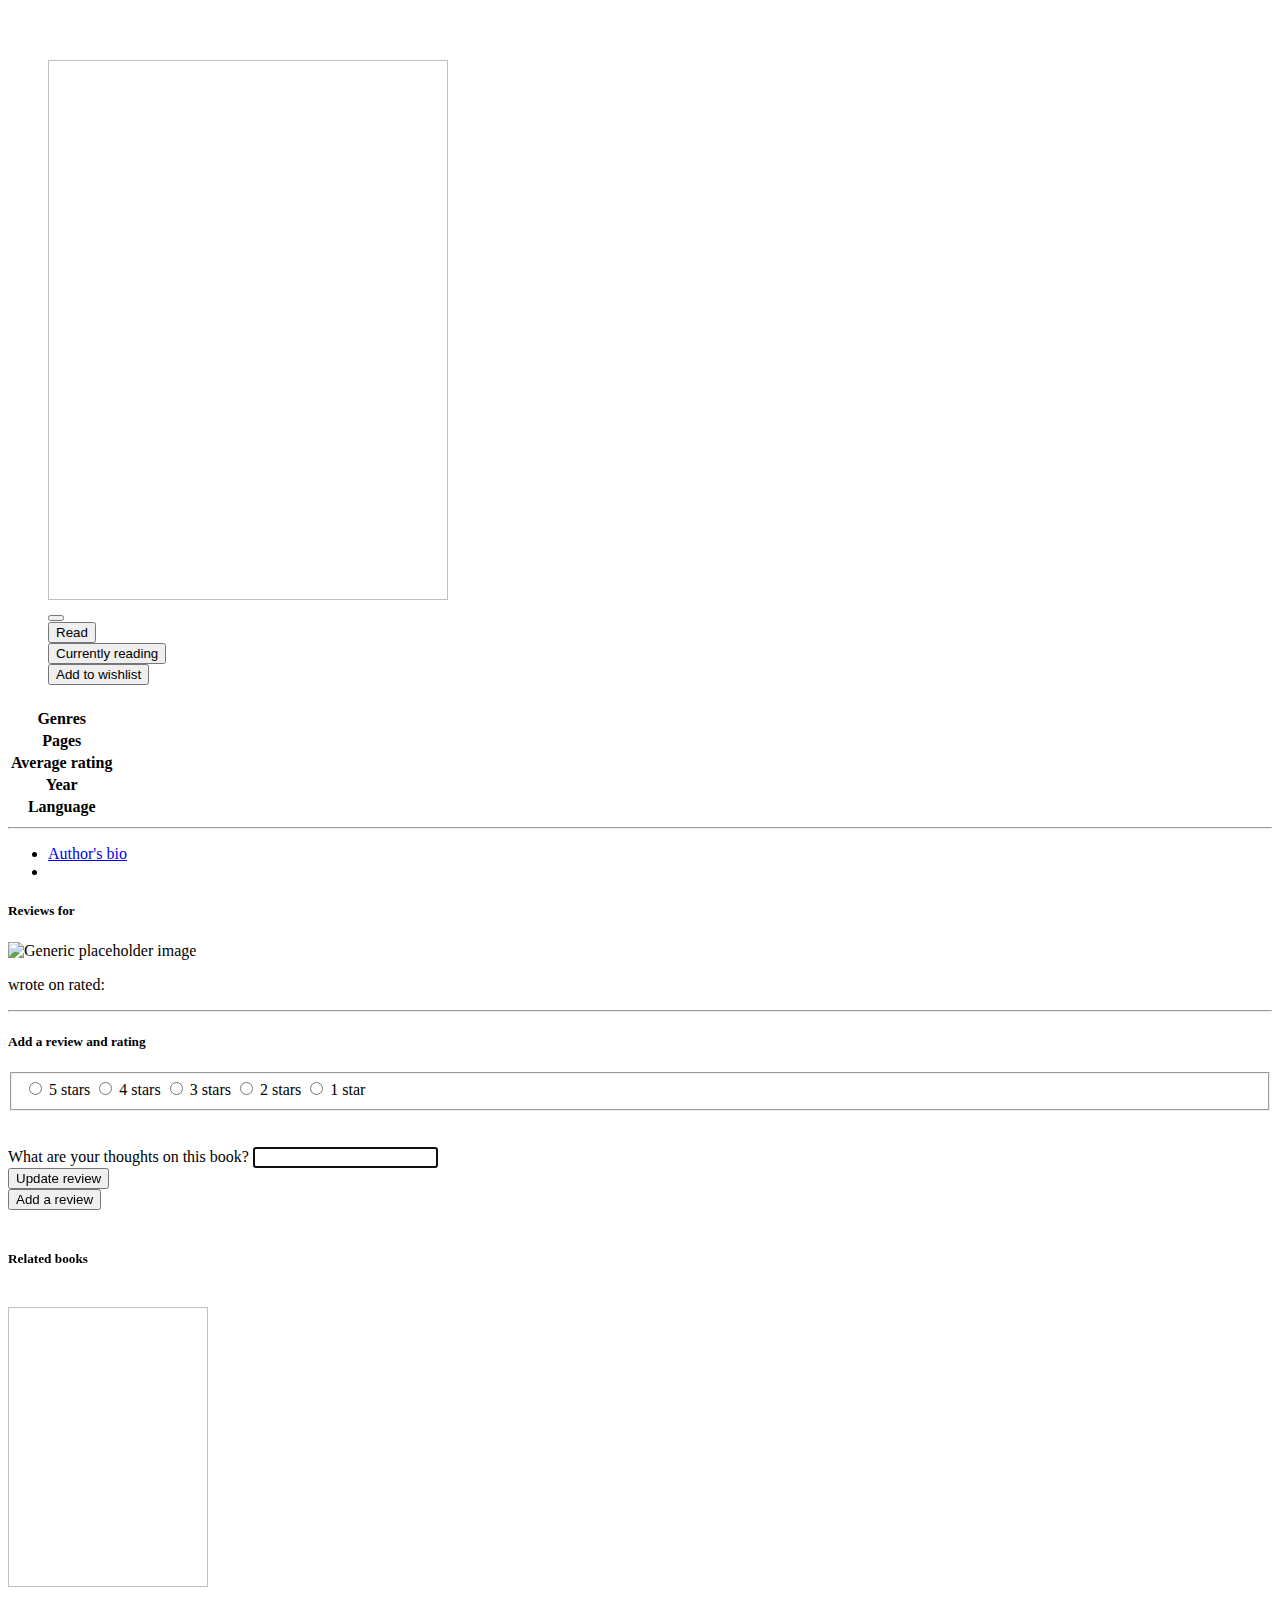
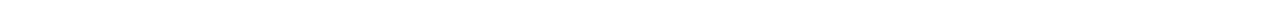
==== src/main/resources/templates/bookdetails.html @ c71754ab "search error fix my books set progress button" ====
<!DOCTYPE html>
<html xmlns:th="http://www.thymeleaf.org"
      xmlns="http://www.w3.org/1999/html">
<head>
    <meta charset="ISO-8859-1">
    <title th:text="${book.bookTitle}"></title>

    <link href='https://fonts.googleapis.com/css?family=Roboto:400,100,300,700' rel='stylesheet' type='text/css'>
    <link rel="stylesheet" type="text/css"
          href="https://stackpath.bootstrapcdn.com/font-awesome/4.7.0/css/font-awesome.min.css">
    <link rel="stylesheet" type="text/css" th:href="@{/css/style.css}">


</head>
<body>
<div th:insert="header :: header"></div>

<br>
<br>

<section class="mb-5">

    <div class="row">
        <div class="col-md-6 mb-4 mb-md-0">

            <div class="mdb-lightbox">

                <div class="row product-gallery mx-1">

                    <div class="col-12 mb-0">
                        <figure class="view overlay rounded z-depth-1 main-img">
                            <div class="text-center">
                                <img th:src="${book.imageUrl}" width="400px" height="540px"
                                     class="img-fluid z-depth-1">
                            </div>

                            <div class="dropdown-btn">
                                <button class="btn btn-outline-dark dropdown-toggle" type="button"
                                        id="dropdownMenuButton" data-toggle="dropdown" aria-haspopup="true"
                                        aria-expanded="false" th:text="${progress}">
                                </button>
                                <div class="dropdown-menu" aria-labelledby="dropdownMenuButton">


                                    <form th:action="@{/book-progress/add-to-read}" th:object="${book}"
                                          method="POST">
                                        <input type="hidden" th:value="${book.id}" name="id"/>
                                        <button type="submit" class="dropdown-item">Read</button>
                                    </form>

                                    <form th:action="@{/book-progress/add-to-currently-reading}" th:object="${book}"
                                          method="POST">
                                        <input type="hidden" th:value="${book.id}" name="id"/>
                                        <button type="submit" class="dropdown-item">Currently reading</button>
                                    </form>

                                    <form th:action="@{/book-progress/add-to-wishlist}" th:object="${book}"
                                          method="POST">
                                        <input type="hidden" th:value="${book.id}" name="id"/>
                                        <button type="submit" class="dropdown-item">Add to wishlist</button>
                                    </form>

                                </div>
                            </div>
                        </figure>
                    </div>
                </div>
            </div>
        </div>

        <div class="col-md-6">
            <h5 th:text="${book.bookTitle}"></h5>
            <span class="small text-muted text-uppercase mb-2" th:each="a, iterStat : ${book.authorInBooks}"
                  th:text="!${iterStat.last} ? ${a} + ', ': ${a}"></span>

            <p class="pt-1" th:text="${book.description}"></p>
            <div class="table-responsive">
                <table class="table table-sm table-borderless mb-0">
                    <tbody>
                    <tr>
                        <th class="pl-0 w-25" scope="row"><strong>Genres</strong></th>
                        <td><span th:each="a, iterStat : ${genres}" th:text="!${iterStat.last} ? ${a} + ', ': ${a}"/>
                        </td>
                    </tr>
                    <tr>
                        <th class="pl-0 w-25" scope="row"><strong>Pages</strong></th>
                        <td th:text="${book.pages}"/>
                    </tr>
                    <tr>
                        <th class="pl-0 w-25" scope="row"><strong>Average rating</strong></th>
                        <td th:text="@{${averageRating} + ' / 5'}"/>
                        </td>
                    </tr>
                    <tr>
                        <th class="pl-0 w-25" scope="row"><strong>Year</strong></th>
                        <td th:text="${book.year}"/>
                    </tr>
                    <tr>
                        <th class="pl-0 w-25" scope="row"><strong>Language</strong></th>
                        <td th:text="${book.language}"/>
                    </tr>
                    </tbody>
                </table>
            </div>
            <hr>
            <div class="table-responsive mb-2">
            </div>
        </div>
    </div>
</section>


<div class="classic-tabs border rounded px-4 pt-1">

    <ul class="nav nav-theme tabs-primary nav-justified" id="advancedTab" role="tablist">
        <li class="nav-item">
            <a class="nav-link active show" id="description-tab" data-toggle="tab" href="#description" role="tab"
               aria-controls="description" aria-selected="true">Author's bio</a>
        </li>

        <li class="nav-item">
            <a class="nav-link" id="reviews-tab" data-toggle="tab" href="#reviews" role="tab" aria-controls="reviews"
               aria-selected="false" th:text="@{'Reviews (' + ${numberOfRatings} + ')'}"></a>
        </li>
    </ul>
    <div class="tab-content" id="advancedTabContent">
        <div class="tab-pane fade show active" id="description" role="tabpanel" aria-labelledby="description-tab">
            <div th:each="author : ${book.authorInBooks}">
                <p th:text="${author.name}" class="small text-muted text-uppercase mb-2"></p>
                <p th:text="${author.description}" class="pt-1"></p>
            </div>
        </div>

        <div class="tab-pane fade" id="reviews" role="tabpanel" aria-labelledby="reviews-tab">
            <h5><span>Reviews for <span th:text="${book.bookTitle}"/></span></h5>
            <div class="media mt-3 mb-4" th:each="feedback:${feedbacks}">
                <img class="d-flex mr-3 z-depth-1"
                     src="https://external-content.duckduckgo.com/iu/?u=http%3A%2F%2Ficons.iconarchive.com%2Ficons%2Fhamzasaleem%2Fstock-style-3%2F512%2FiBooks-S3-icon.png&f=1&nofb=1"
                     width="62" alt="Generic placeholder image">
                <div class="media-body">
                    <div class="d-sm-flex justify-content-between">
                        <p class="mt-1 mb-2">
                            <strong th:text="@{${feedback.user.name} + ' ' + ${feedback.user.lastName}}"></strong>
                            <span> wrote on </span><span th:text="${feedback.date}"></span>
                            <span> rated: </span><span th:text="@{${feedback.rating} + ' / 5'}"></span>
                        </p>
                    </div>
                    <p class="mb-0" th:text="${feedback.comment}"></p>
                </div>
            </div>
            <hr>
            <h5 class="mt-4">Add a review and rating</h5>
            <div>
                <!-- Your review -->

                <form th:action="@{/bookdetails}" th:object="${newrating}" method="POST">
                    <div class="form-group">
                        <fieldset class="rating">
                            <input type="radio" id="star5" name="rating" value="5.0" th:field="*{rating}"/>
                            <label for="star5">5 stars</label>
                            <input type="radio" id="star4" name="rating" value="4.0" th:field="*{rating}"/>
                            <label for="star4">4 stars</label>
                            <input type="radio" id="star3" name="rating" value="3.0" th:field="*{rating}"/>
                            <label for="star3">3 stars</label>
                            <input type="radio" id="star2" name="rating" value="2.0" th:field="*{rating}"/>
                            <label for="star2">2 stars</label>
                            <input type="radio" id="star1" name="rating" value="1.0" th:field="*{rating}"/>
                            <label for="star1">1 star</label>
                        </fieldset>
                        <br><br>

                        <label class="control-label" for="comment"> What are your thoughts on this book? </label>
                        <input id="comment" class="form-control"
                               th:placeholder="${existingComment} ?:''"
                               th:field="*{comment}" required autofocus="autofocus"/>
                    </div>

                    <div class="form-group" th:if="${commentExists}">
                        <button type="submit" class="btn btn-primary">Update review</button>
                    </div>
                    <div class="form-group" th:unless="${commentExists}">
                        <button type="submit" class="btn btn-primary">Add a review</button>
                    </div>
                </form>
            </div>
        </div>
    </div>
</div>

<br>
<h5>Related books</h5>
<br>
<section class="text-center">
    <div class="row">
        <div class="col-md-6 col-lg-3 mb-5" th:each="related:${relatedBooks}">
            <div class="">
                <div class="mask">
                    <a th:href="@{'/bookdetails/' + ${related.id}}">
                        <img th:src="${related.imageUrl}" width="200px" height="280px">
                    </a>
                </div>
                <div class="pt-4">
                    <p th:text="${related.bookTitle}" class="pt-1"></p>
                </div>
            </div>
        </div>
    </div>
</section>
</body>
</html>
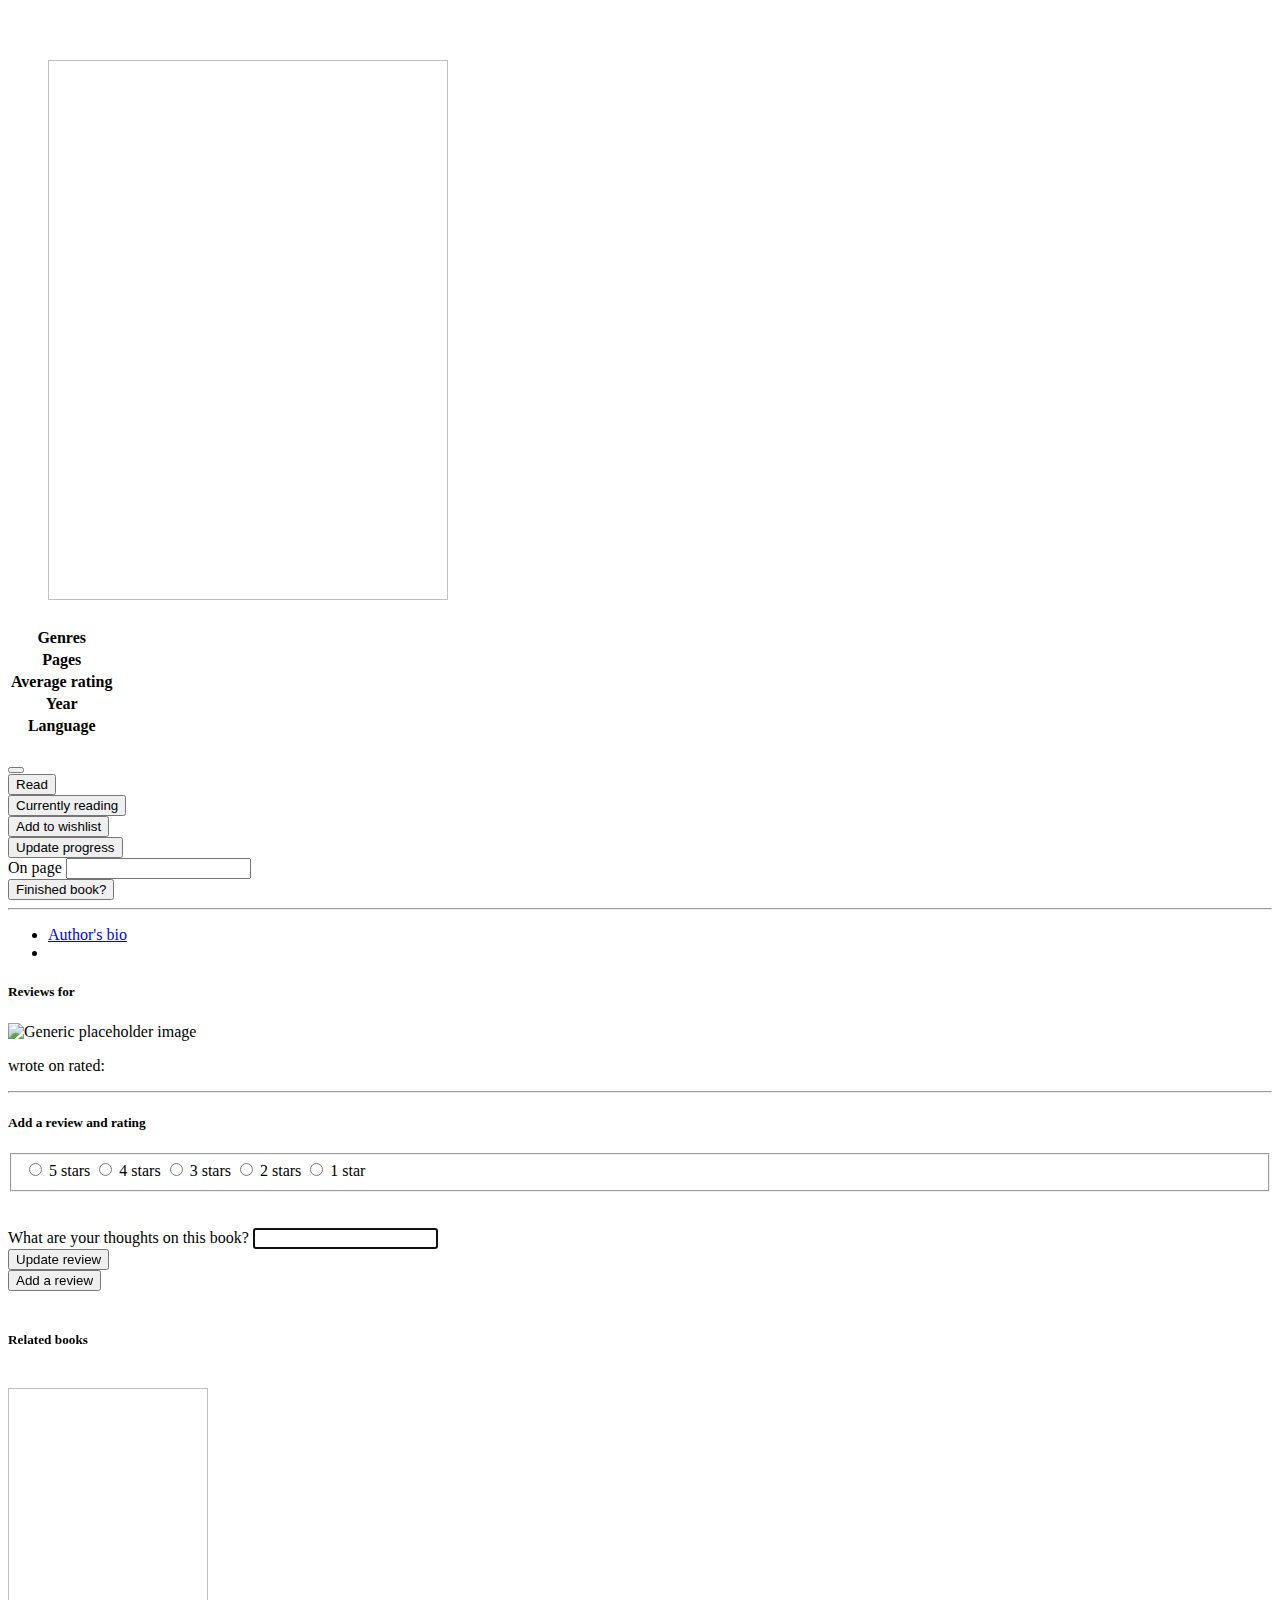
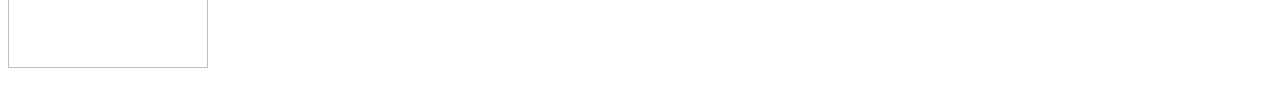
==== commit 3e14c479: "css modifications update progress button set progress button fix" ====
--- a/src/main/resources/templates/bookdetails.html
+++ b/src/main/resources/templates/bookdetails.html
@@ -33,35 +33,6 @@
                                 <img th:src="${book.imageUrl}" width="400px" height="540px"
                                      class="img-fluid z-depth-1">
                             </div>
-
-                            <div class="dropdown-btn">
-                                <button class="btn btn-outline-dark dropdown-toggle" type="button"
-                                        id="dropdownMenuButton" data-toggle="dropdown" aria-haspopup="true"
-                                        aria-expanded="false" th:text="${progress}">
-                                </button>
-                                <div class="dropdown-menu" aria-labelledby="dropdownMenuButton">
-
-
-                                    <form th:action="@{/book-progress/add-to-read}" th:object="${book}"
-                                          method="POST">
-                                        <input type="hidden" th:value="${book.id}" name="id"/>
-                                        <button type="submit" class="dropdown-item">Read</button>
-                                    </form>
-
-                                    <form th:action="@{/book-progress/add-to-currently-reading}" th:object="${book}"
-                                          method="POST">
-                                        <input type="hidden" th:value="${book.id}" name="id"/>
-                                        <button type="submit" class="dropdown-item">Currently reading</button>
-                                    </form>
-
-                                    <form th:action="@{/book-progress/add-to-wishlist}" th:object="${book}"
-                                          method="POST">
-                                        <input type="hidden" th:value="${book.id}" name="id"/>
-                                        <button type="submit" class="dropdown-item">Add to wishlist</button>
-                                    </form>
-
-                                </div>
-                            </div>
                         </figure>
                     </div>
                 </div>
@@ -101,6 +72,62 @@
                     </tr>
                     </tbody>
                 </table>
+            </div>
+
+            <br>
+
+            <div class="dropdown-btn">
+                <button class="btn btn-outline-dark dropdown-toggle" type="button"
+                        id="dropdownMenuButton" data-toggle="dropdown" aria-haspopup="true"
+                        aria-expanded="false" th:text="${progress}">
+                </button>
+                <div class="dropdown-menu" aria-labelledby="dropdownMenuButton">
+
+
+                    <form th:action="@{/book-progress/add-to-read}" th:object="${book}"
+                          method="POST">
+                        <input type="hidden" th:value="${book.id}" name="id"/>
+                        <button type="submit" class="dropdown-item">Read</button>
+                    </form>
+
+                    <form th:action="@{/book-progress/add-to-currently-reading}" th:object="${book}"
+                          method="POST">
+                        <input type="hidden" th:value="${book.id}" name="id"/>
+                        <button type="submit" class="dropdown-item">Currently reading</button>
+                    </form>
+
+                    <form th:action="@{/book-progress/add-to-wishlist}" th:object="${book}"
+                          method="POST">
+                        <input type="hidden" th:value="${book.id}" name="id"/>
+                        <button type="submit" class="dropdown-item">Add to wishlist</button>
+                    </form>
+
+                </div>
+            </div>
+
+
+            <div  class="dropdown-btn">
+                <button class="btn btn-outline-dark dropdown-toggle" type="button"
+                        id="dropdownMenuButton2" data-toggle="dropdown" aria-haspopup="true" aria-expanded="false">Update progress</button>
+                <div class="dropdown-menu" aria-labelledby="dropdownMenuButton2">
+
+                    <form class="mx-4">
+
+                        <!--  input -->
+                        <div class="form-inline mb-1">
+                            <label class="form-label mr-1" for="form1Example1">On page</label>
+                            <input id="form1Example1" class="form-control-sm w-25" maxlength="4" type="number" />
+                            <label class="form-label ml-1" for="form1Example1" th:text="@{' out of ' + ${book.pages}}"></label>
+                        </div>
+                    </form>
+
+                    <div class="dropdown-divider"></div>
+                    <form th:action="@{/book-progress/add-to-read}" th:object="${book}"
+                          method="POST">
+                        <input type="hidden" th:value="${book.id}" name="id"/>
+                        <button type="submit" class="dropdown-item">Finished book?</button>
+                    </form>
+                </div>
             </div>
             <hr>
             <div class="table-responsive mb-2">
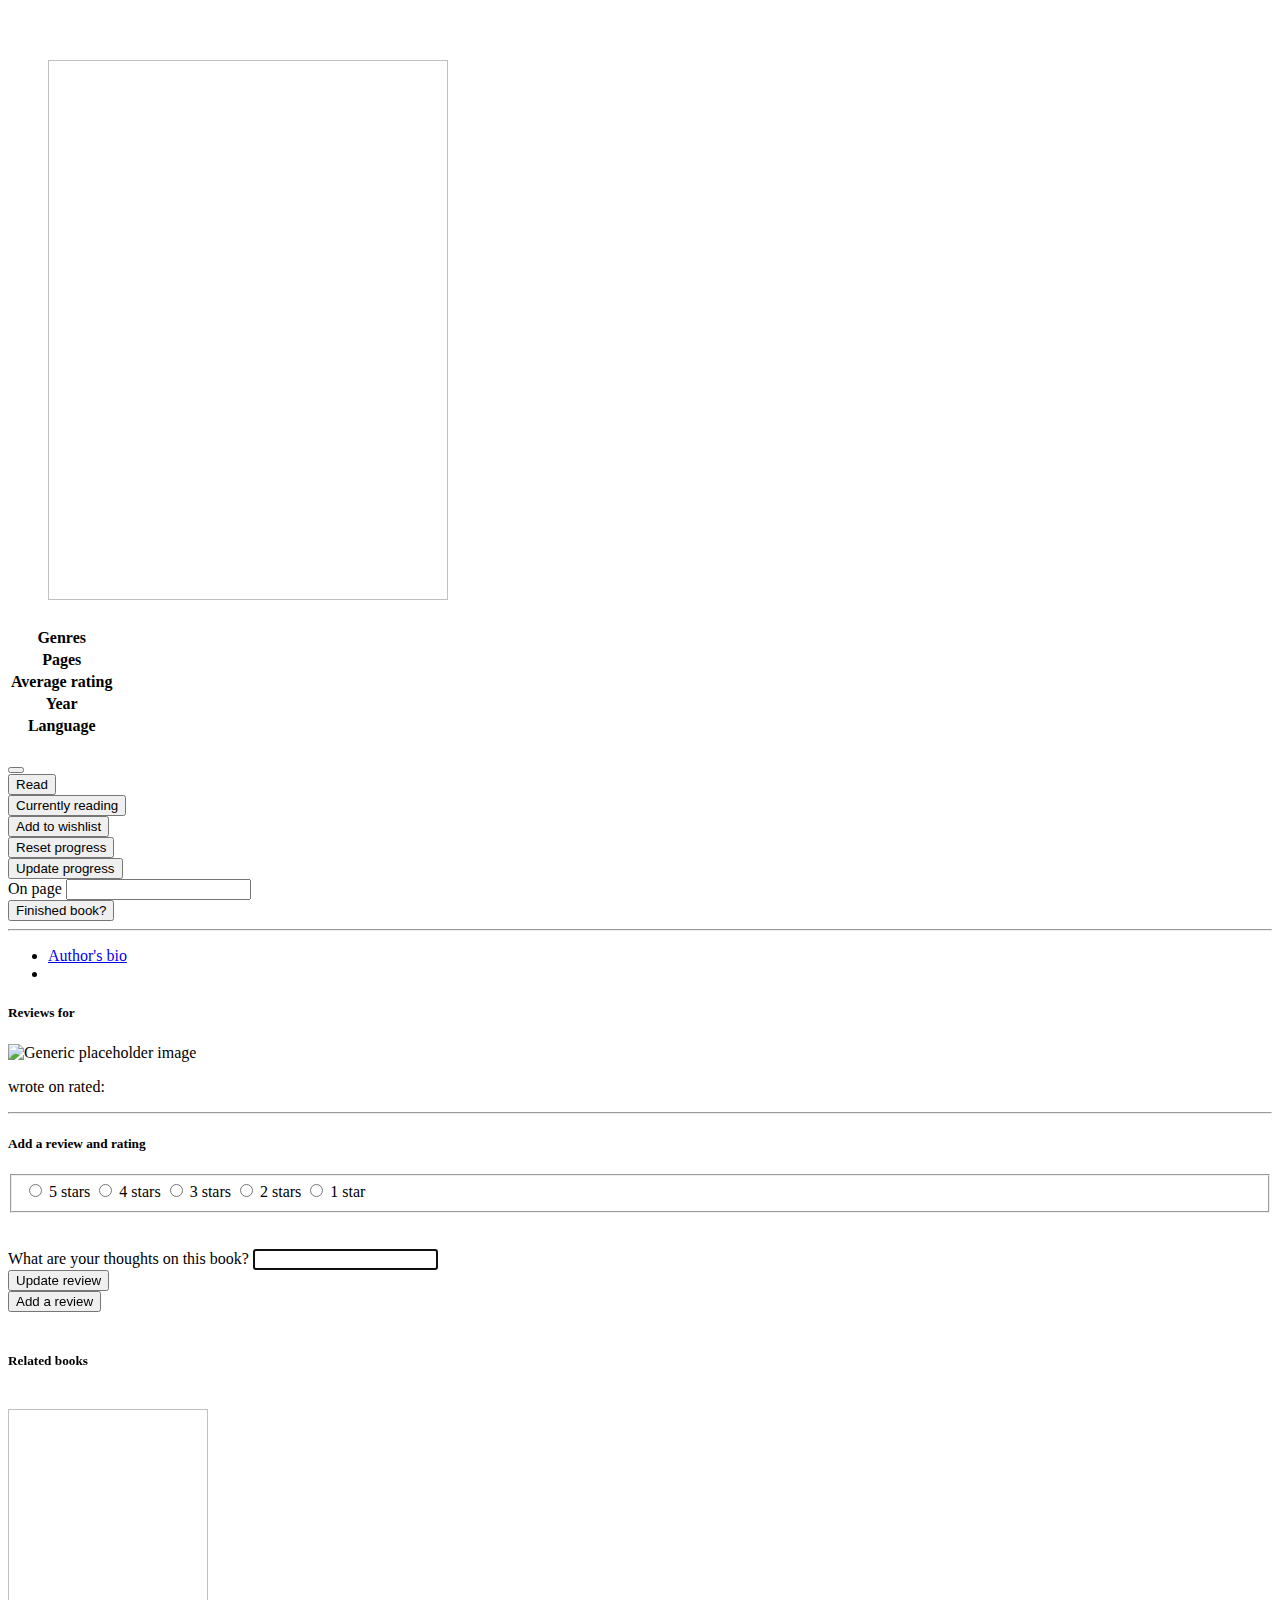
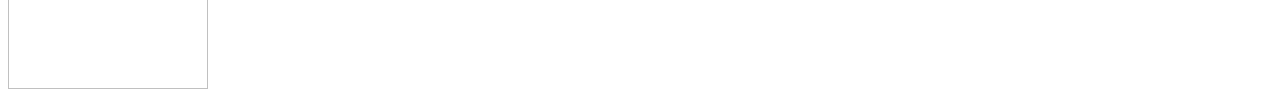
==== commit d4c9df67: "Home page styling My activity summary implementation" ====
--- a/src/main/resources/templates/bookdetails.html
+++ b/src/main/resources/templates/bookdetails.html
@@ -39,6 +39,7 @@
             </div>
         </div>
 
+        <!-- Book details -->
         <div class="col-md-6">
             <h5 th:text="${book.bookTitle}"></h5>
             <span class="small text-muted text-uppercase mb-2" th:each="a, iterStat : ${book.authorInBooks}"
@@ -76,6 +77,7 @@
 
             <br>
 
+            <!-- Set progress dropdown button -->
             <div class="dropdown-btn">
                 <button class="btn btn-outline-dark dropdown-toggle" type="button"
                         id="dropdownMenuButton" data-toggle="dropdown" aria-haspopup="true"
@@ -87,6 +89,7 @@
                     <form th:action="@{/book-progress/add-to-read}" th:object="${book}"
                           method="POST">
                         <input type="hidden" th:value="${book.id}" name="id"/>
+                        <input type="hidden" th:value="${book.pages}" name="pages"/>
                         <button type="submit" class="dropdown-item">Read</button>
                     </form>
 
@@ -102,22 +105,29 @@
                         <button type="submit" class="dropdown-item">Add to wishlist</button>
                     </form>
 
-                </div>
-            </div>
-
-
-            <div  class="dropdown-btn">
+                    <form th:action="@{/book-progress/reset-progress}" th:object="${book}" th:if="${bookStateExists}"
+                          method="POST">
+                        <input type="hidden" th:value="${book.id}" name="id"/>
+                        <button type="submit" class="dropdown-item">Reset progress</button>
+                    </form>
+
+                </div>
+            </div>
+
+            <!-- Update dropdown button and form for pages-->
+            <div class="dropdown-btn" th:if="${isCurrentlyReading}">
                 <button class="btn btn-outline-dark dropdown-toggle" type="button"
                         id="dropdownMenuButton2" data-toggle="dropdown" aria-haspopup="true" aria-expanded="false">Update progress</button>
                 <div class="dropdown-menu" aria-labelledby="dropdownMenuButton2">
 
-                    <form class="mx-4">
-
-                        <!--  input -->
+                    <form class="mx-4" th:action="@{/bookdetails/update-pages}" th:object="${bookProgress}"
+                          method="POST">
+
                         <div class="form-inline mb-1">
                             <label class="form-label mr-1" for="form1Example1">On page</label>
-                            <input id="form1Example1" class="form-control-sm w-25" maxlength="4" type="number" />
+                            <input id="form1Example1" class="form-control-sm w-25" th:field="*{progressPage}" maxlength="4" type="number" th:placeholder="${progressPage}"/>
                             <label class="form-label ml-1" for="form1Example1" th:text="@{' out of ' + ${book.pages}}"></label>
+                            <input type="submit" style="display: none" />
                         </div>
                     </form>
 
@@ -125,11 +135,25 @@
                     <form th:action="@{/book-progress/add-to-read}" th:object="${book}"
                           method="POST">
                         <input type="hidden" th:value="${book.id}" name="id"/>
+                        <input type="hidden" th:value="${book.pages}" name="pages"/>
                         <button type="submit" class="dropdown-item">Finished book?</button>
                     </form>
                 </div>
             </div>
+            <div class="dropdown-btn" th:unless="${isCurrentlyReading}">
+                <input type="hidden">
+            </div>
+
             <hr>
+
+            <div class="progress" th:if="${isCurrentlyReadingOrRead}">
+                <div class="progress-bar bg-warning"
+                     th:style="'width:' + @{${percentageRead}} + '%;'"
+                    th:text="${percentageRead} + '% done'">
+                </div>
+            </div>
+
+
             <div class="table-responsive mb-2">
             </div>
         </div>
@@ -233,5 +257,6 @@
         </div>
     </div>
 </section>
+
 </body>
 </html>
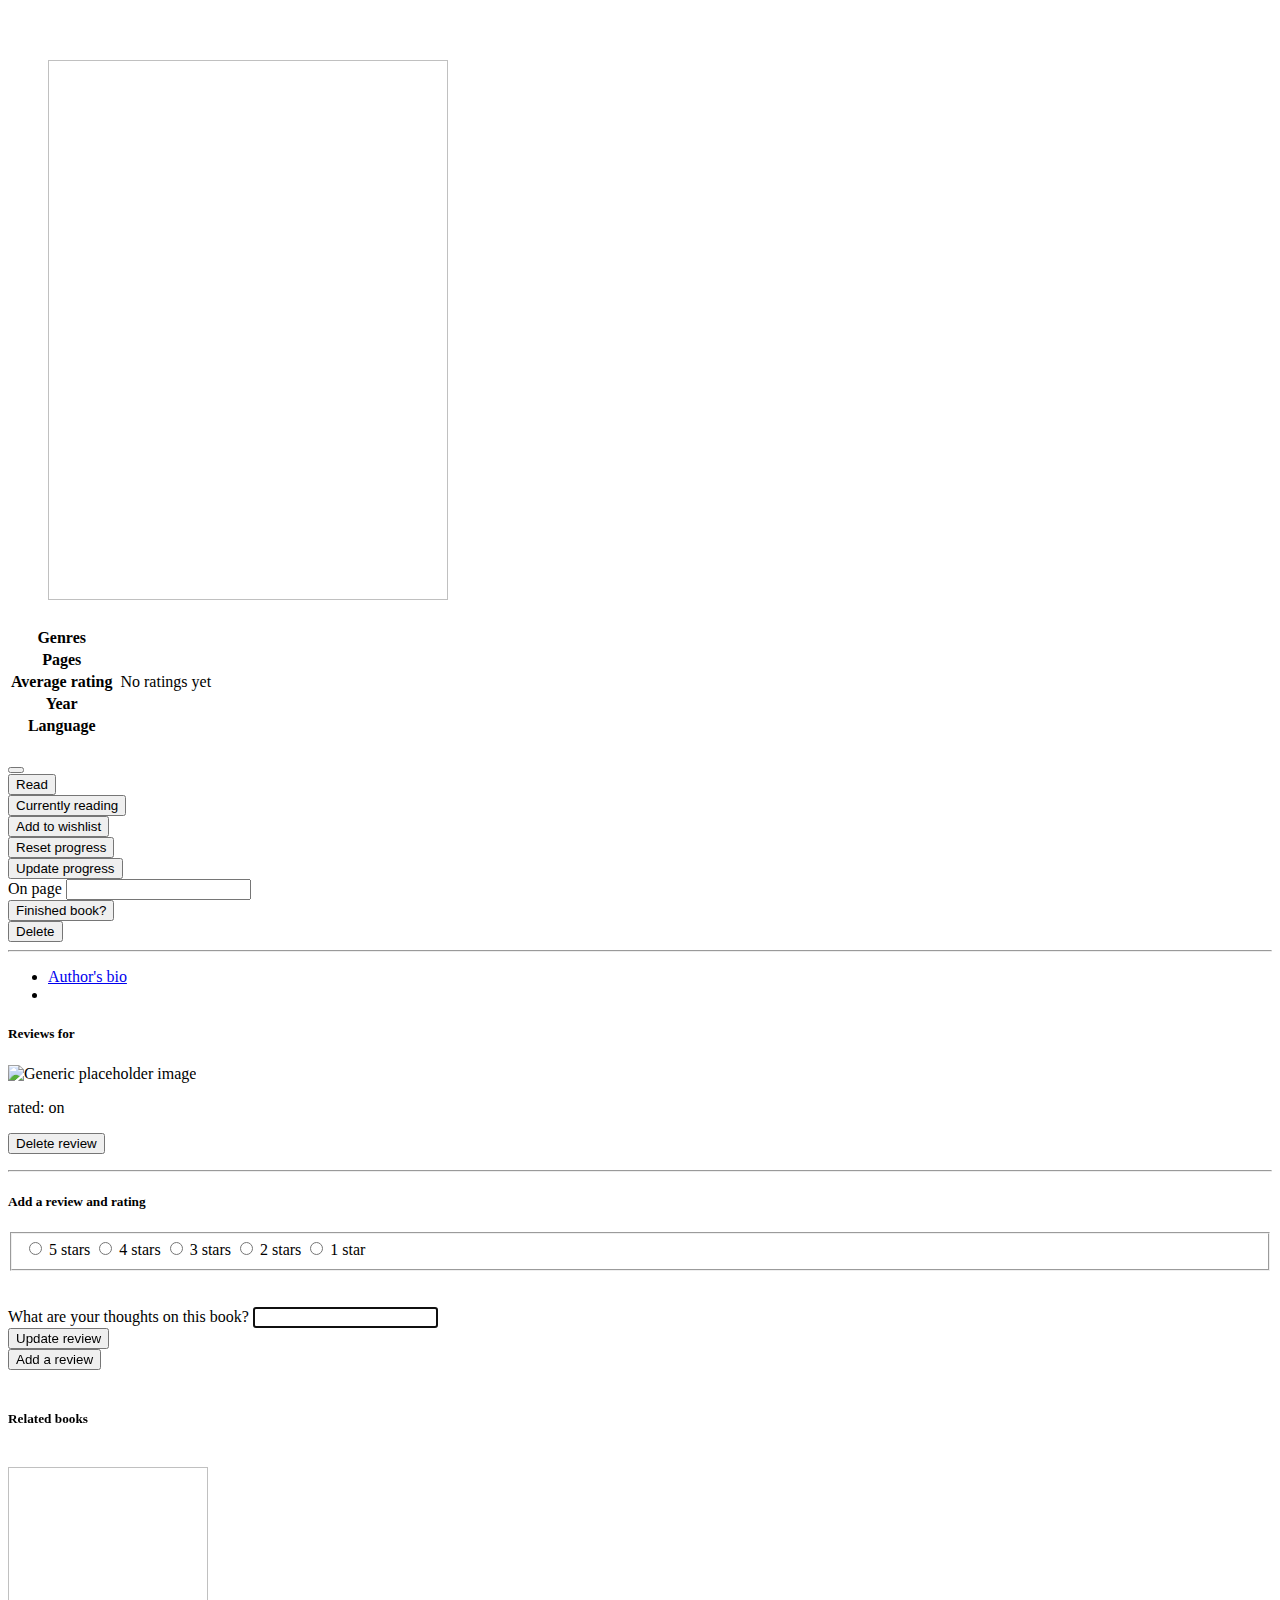
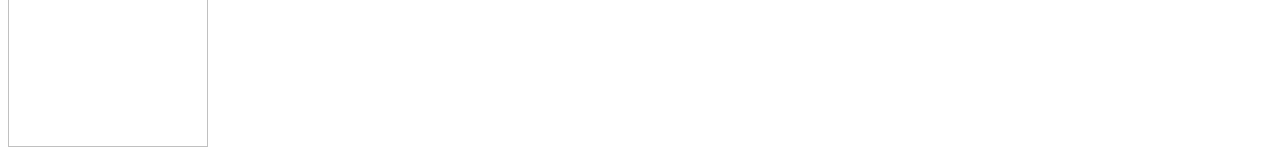
==== commit 9bd72ff8: "- delete review - delete book - put fragments in separate folder - constraint on delete on FK for de" ====
--- a/src/main/resources/templates/bookdetails.html
+++ b/src/main/resources/templates/bookdetails.html
@@ -13,7 +13,7 @@
 
 </head>
 <body>
-<div th:insert="header :: header"></div>
+<div th:insert="/fragments/header.html :: header"></div>
 
 <br>
 <br>
@@ -60,7 +60,9 @@
                     </tr>
                     <tr>
                         <th class="pl-0 w-25" scope="row"><strong>Average rating</strong></th>
-                        <td th:text="@{${averageRating} + ' / 5'}"/>
+                        <td th:if="${averageRating}" th:text="@{${averageRating} + ' / 5'}"/>
+                        <td th:unless="${averageRating}"><span>No ratings yet</span></td>
+
                         </td>
                     </tr>
                     <tr>
@@ -76,7 +78,6 @@
             </div>
 
             <br>
-
             <!-- Set progress dropdown button -->
             <div class="dropdown-btn">
                 <button class="btn btn-outline-dark dropdown-toggle" type="button"
@@ -117,7 +118,9 @@
             <!-- Update dropdown button and form for pages-->
             <div class="dropdown-btn" th:if="${isCurrentlyReading}">
                 <button class="btn btn-outline-dark dropdown-toggle" type="button"
-                        id="dropdownMenuButton2" data-toggle="dropdown" aria-haspopup="true" aria-expanded="false">Update progress</button>
+                        aria-expanded="false" aria-haspopup="true" data-toggle="dropdown" id="dropdownMenuButton2">
+                    Update progress
+                </button>
                 <div class="dropdown-menu" aria-labelledby="dropdownMenuButton2">
 
                     <form class="mx-4" th:action="@{/bookdetails/update-pages}" th:object="${bookProgress}"
@@ -125,9 +128,11 @@
 
                         <div class="form-inline mb-1">
                             <label class="form-label mr-1" for="form1Example1">On page</label>
-                            <input id="form1Example1" class="form-control-sm w-25" th:field="*{progressPage}" maxlength="4" type="number" th:placeholder="${progressPage}"/>
-                            <label class="form-label ml-1" for="form1Example1" th:text="@{' out of ' + ${book.pages}}"></label>
-                            <input type="submit" style="display: none" />
+                            <input class="form-control-sm w-25" id="form1Example1" maxlength="4"
+                                   th:field="*{progressPage}" th:placeholder="${progressPage}" type="number"/>
+                            <label class="form-label ml-1" for="form1Example1"
+                                   th:text="@{' out of ' + ${book.pages}}"></label>
+                            <input style="display: none" type="submit"/>
                         </div>
                     </form>
 
@@ -143,13 +148,19 @@
             <div class="dropdown-btn" th:unless="${isCurrentlyReading}">
                 <input type="hidden">
             </div>
-
+            <div class="dropdown-btn" th:if="${isAdmin}">
+                <button class="btn btn-outline-dark" data-target="#deleteBookWindow" data-toggle="modal"
+                        type="button">Delete
+                </button>
+                <div th:insert="fragments/delete-book.html :: deletebook" th:with="book=${book}"></div>
+                <!--include fragmentul cu injectare de parametru (noul parametrul 'book' in fragment va avea valoarea ${book} de aici-->
+            </div>
             <hr>
 
             <div class="progress" th:if="${isCurrentlyReadingOrRead}">
                 <div class="progress-bar bg-warning"
                      th:style="'width:' + @{${percentageRead}} + '%;'"
-                    th:text="${percentageRead} + '% done'">
+                     th:text="${percentageRead} + '% done'">
                 </div>
             </div>
 
@@ -192,30 +203,48 @@
                     <div class="d-sm-flex justify-content-between">
                         <p class="mt-1 mb-2">
                             <strong th:text="@{${feedback.user.name} + ' ' + ${feedback.user.lastName}}"></strong>
-                            <span> wrote on </span><span th:text="${feedback.date}"></span>
-                            <span> rated: </span><span th:text="@{${feedback.rating} + ' / 5'}"></span>
+                            <span th:if="${feedback.rating}"><span> rated: </span><span
+                                    th:text="@{${feedback.rating} + ' / 5'}"></span></span>
+                            <span> on </span><span th:text="${feedback.date}"></span>
                         </p>
-                    </div>
+                        <div th:if="${isAdmin or (loggedUserId==feedback.user.id)}">
+                            <form method="POST" th:action="@{'/bookdetails/deletereview'}"
+                                  th:object="${feedbackkey}">
+                                <input id="userId" name="userId" th:value="${feedback.user.id}"
+                                       type="hidden"/>
+                                <input id="bookId" name="bookId" th:value="${feedback.book.id}"
+                                       type="hidden"/>
+                                <button class="btn btn-danger btn-sm" data-target="#deleteReviewWindow"
+                                        data-toggle="modal"
+                                        type="submit">Delete review
+                                </button>
+                            </form>
+                        </div>
+
+                    </div>
+
                     <p class="mb-0" th:text="${feedback.comment}"></p>
-                </div>
-            </div>
+
+                </div>
+            </div>
+
             <hr>
             <h5 class="mt-4">Add a review and rating</h5>
             <div>
                 <!-- Your review -->
 
-                <form th:action="@{/bookdetails}" th:object="${newrating}" method="POST">
+                <form method="POST" th:action="@{/bookdetails/addreview}" th:object="${newrating}">
                     <div class="form-group">
                         <fieldset class="rating">
-                            <input type="radio" id="star5" name="rating" value="5.0" th:field="*{rating}"/>
+                            <input id="star5" name="rating" th:field="*{rating}" type="radio" value="5"/>
                             <label for="star5">5 stars</label>
-                            <input type="radio" id="star4" name="rating" value="4.0" th:field="*{rating}"/>
+                            <input id="star4" name="rating" th:field="*{rating}" type="radio" value="4"/>
                             <label for="star4">4 stars</label>
-                            <input type="radio" id="star3" name="rating" value="3.0" th:field="*{rating}"/>
+                            <input id="star3" name="rating" th:field="*{rating}" type="radio" value="3"/>
                             <label for="star3">3 stars</label>
-                            <input type="radio" id="star2" name="rating" value="2.0" th:field="*{rating}"/>
+                            <input id="star2" name="rating" th:field="*{rating}" type="radio" value="2"/>
                             <label for="star2">2 stars</label>
-                            <input type="radio" id="star1" name="rating" value="1.0" th:field="*{rating}"/>
+                            <input id="star1" name="rating" th:field="*{rating}" type="radio" value="1"/>
                             <label for="star1">1 star</label>
                         </fieldset>
                         <br><br>
@@ -258,5 +287,6 @@
     </div>
 </section>
 
+
 </body>
 </html>
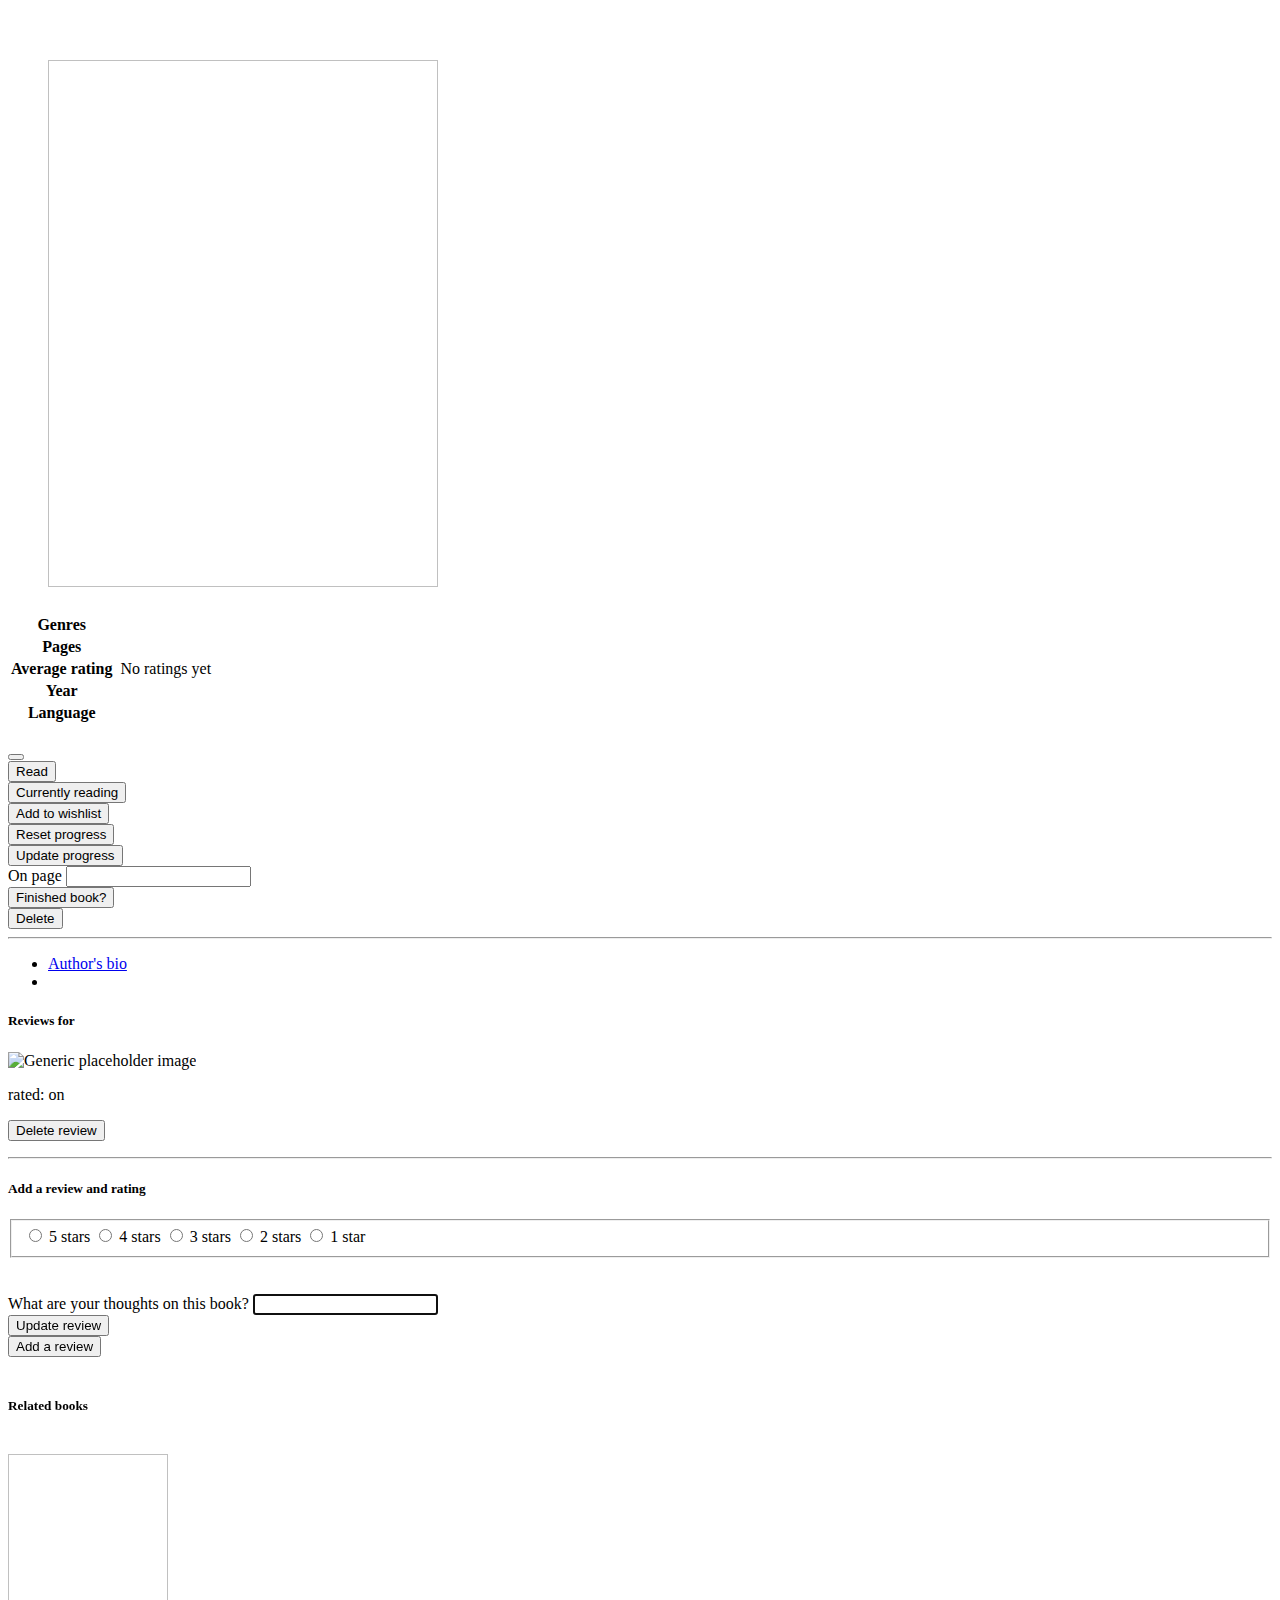
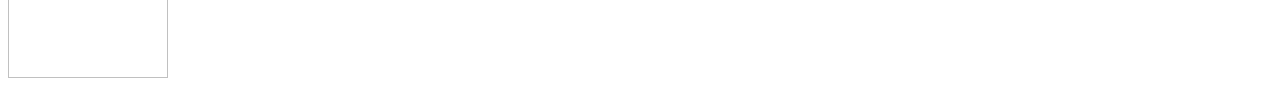
==== commit 1b6e372b: "user page -- initial commit" ====
--- a/src/main/resources/templates/bookdetails.html
+++ b/src/main/resources/templates/bookdetails.html
@@ -30,7 +30,7 @@
                     <div class="col-12 mb-0">
                         <figure class="view overlay rounded z-depth-1 main-img">
                             <div class="text-center">
-                                <img th:src="${book.imageUrl}" width="400px" height="540px"
+                                <img height="527px" th:src="${book.imageUrl}" width="390px"
                                      class="img-fluid z-depth-1">
                             </div>
                         </figure>
@@ -202,7 +202,8 @@
                 <div class="media-body">
                     <div class="d-sm-flex justify-content-between">
                         <p class="mt-1 mb-2">
-                            <strong th:text="@{${feedback.user.name} + ' ' + ${feedback.user.lastName}}"></strong>
+                            <a th:href="@{'/user/' + ${feedback.user.id}}"><strong
+                                    th:text="@{${feedback.user.name} + ' ' + ${feedback.user.lastName}}"></strong> </a>
                             <span th:if="${feedback.rating}"><span> rated: </span><span
                                     th:text="@{${feedback.rating} + ' / 5'}"></span></span>
                             <span> on </span><span th:text="${feedback.date}"></span>
@@ -276,7 +277,7 @@
             <div class="">
                 <div class="mask">
                     <a th:href="@{'/bookdetails/' + ${related.id}}">
-                        <img th:src="${related.imageUrl}" width="200px" height="280px">
+                        <img height="224px" th:src="${related.imageUrl}" width="160px">
                     </a>
                 </div>
                 <div class="pt-4">
